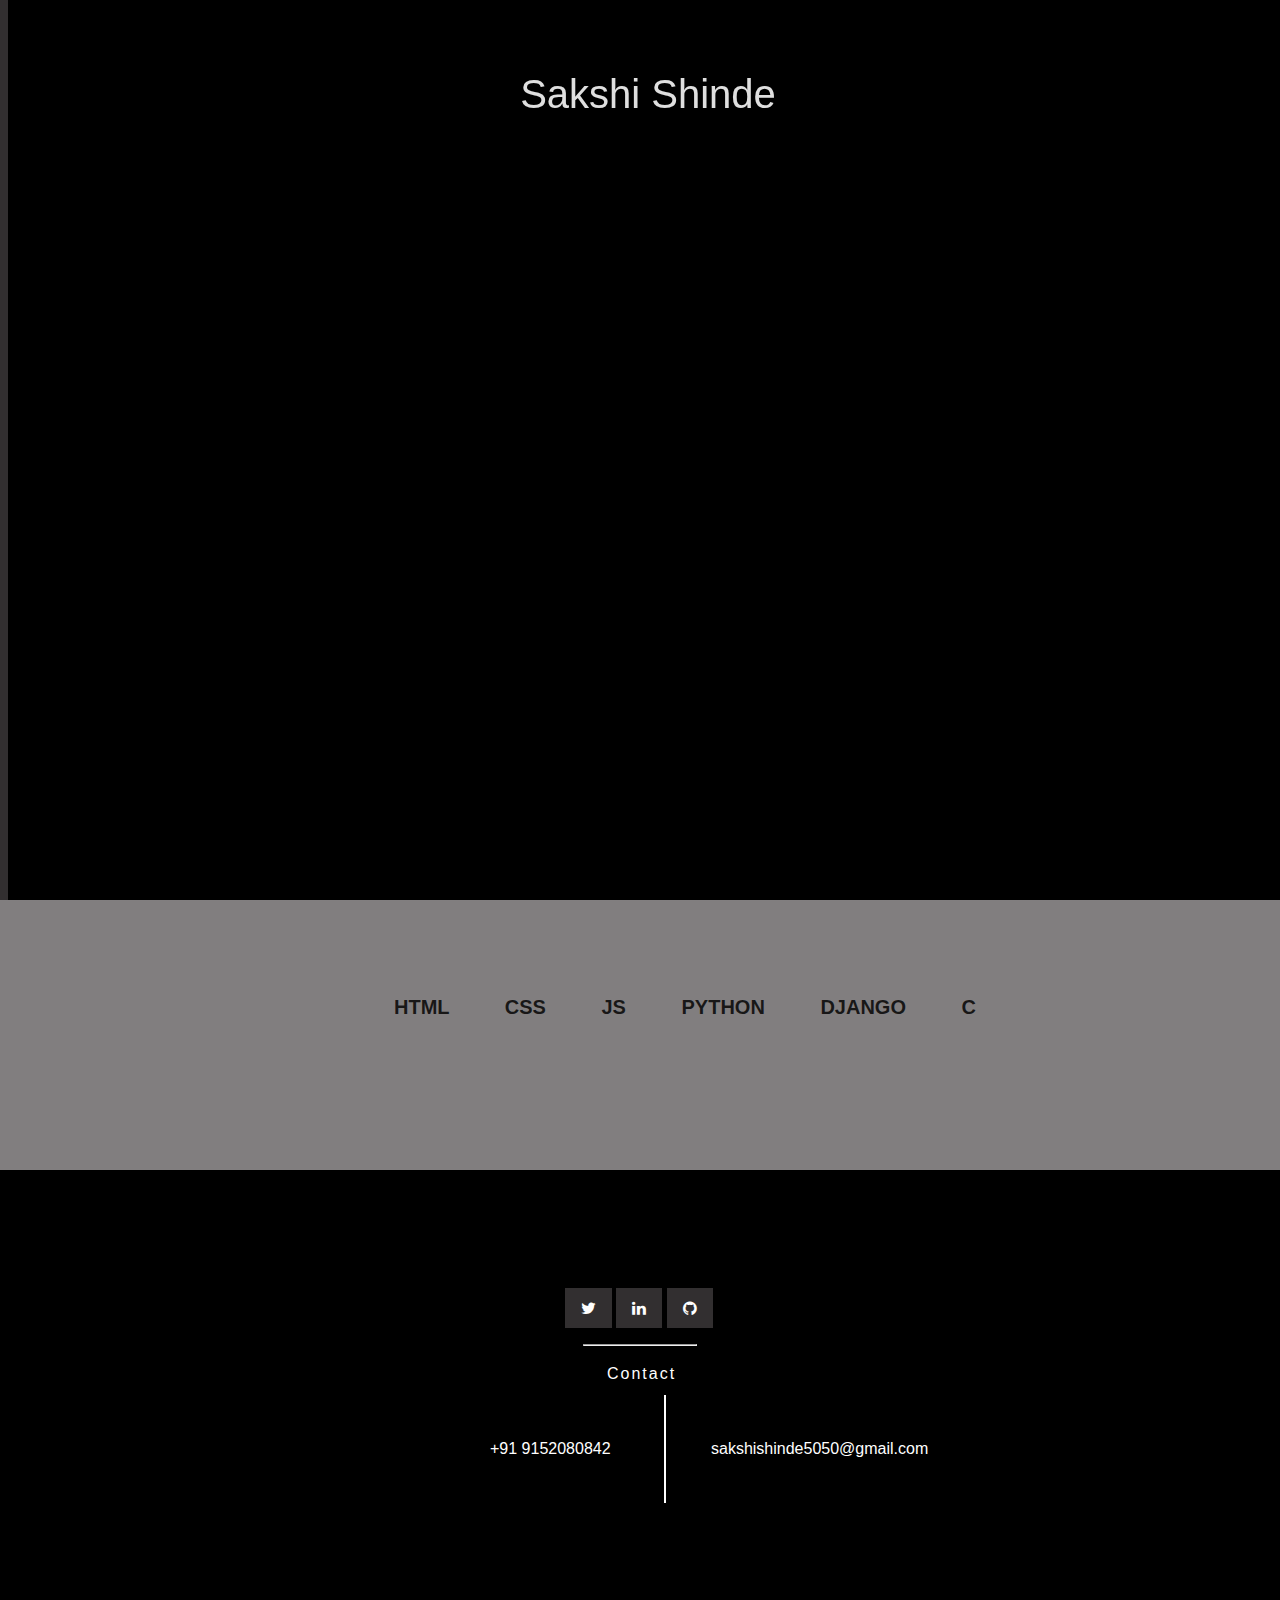
==== index.html @ 12ca9994 "Add files via upload" ====
<!DOCTYPE html>
<html lang="'en">
<head>
<title> 
            Welcome !
</title>  
         <meta charset="UTF-8">                                       
        <link rel="stylesheet" href="styles.css">
        <link rel="stylesheet" href="https://maxcdn.bootstrapcdn.com/font-awesome/4.7.0/css/font-awesome.min.css">
        <!-- <meta name="viewport" content="width=device width,initial-scale=1.0">   -->
        <!-- <meta name="viewport" content="width=device-width, initial-scale=1.0, user-scalable=yes">  -->
        <meta name="viewport" content ="width=device-width,initial-scale=1,user-scalable=yes" />
    </head>
<body>
    
    
    <!-- <div class="one"> 
        <h1 class="content1">Hey, </h1>        
        <h2 class="content2">Sakshi here</h2> 
    </div> -->
<div class="one">
    <!-- <h2 class="text1">This is me </h2> -->
    <!-- <h3 class="text3">A web developer.</h3> -->
</div>
<div class="two">
    
</div>
<div class="text">Sakshi Shinde</div>
<!-- <div class="two">                                                IMAGE -->
    <!-- <h2 class="text1">This is me </h2> -->
   <!-- <img src="Downloads/keyboard.jpeg"> -->
<!-- </div> -->
<div class="skills">
    <h5> HTML  CSS  JS  PYTHON  DJANGO  C  </h5> 
</div>

<div class="flex-container">
    <div class="flex-item">
    </div>
    <div class="flex-item">
    </div>
    <div class="flex-item">
    </div>
    <div class="footer-social-icons">
           
        <ul class="social-icons">
          
            <li><a href="https://twitter.com/sakshinde1" target="_blank"class="social-icon"> <i class="fa fa-twitter"></i></a></li>
           
      
            <li><a href="https://www.linkedin.com/in/sakshi-shinde-a380a8221/"target="_blank" class="social-icon"> <i class="fa fa-linkedin"></i></a></li>
            <li><a href="https://github.com/sakshinde" target="_blank"class="social-icon"> <i class="fa fa-github"></i></a></li>
        </ul>
        <hr />
        <h7>Contact</h7>
        <div class="verticalLine">
            <h8> +91 9152080842</h8>
            <h9> sakshishinde5050@gmail.com</h9>
        </div>
    
    </div>
</div> 




<body>

</html>
---- styles.css ----
body { background-color: rgb(0, 0, 0);

    min-height: 650px}

@import url('https://fonts.googleapis.com/css?family=Red+Hat+Display:900&display=swap');


 body {
  width: 100vw;
  
  /* overflow-x:visible; */
  height: 100vh;
  display: flex;
  flex-direction: row;
  justify-content: center;
  align-items: center;
  align-content: center;
  flex-wrap: wrap;

  min-height: 400px;
 
  
}

/* .one {
    width: 100vw;
    height:60vh;
    margin: 0;
    top:0px;
    right:0px;
    bottom:50px;
    left:0px;
    position: absolute;
    display: flex;
    flex-direction: column;
    justify-content:center;
    
    align-items: center;
    align-content: center;
    flex-wrap: wrap;
    background: #000000;
    height: 270px;
    
  
  } */
  .text{
    width: 100vw;
    height: 10vh;
    font-family: arial;
    font-size: 40px;
    font-weight: 40px;
    position: absolute;
    color:rgba(255, 255, 255, 0.875);
    /* text-align: top; */
    margin:center;
    padding: 0px;
    top:8vh;
    /* border: 3px solid green; */
    text-align: center;
    justify-content:center;
   content-visibility: top;
  }
.one {
  width: 100vw;
  height: 20vh;
  margin: 0;
  top:0vh;
  right:0px;
  bottom:0vh;
  left: 0vh;
  position: fixed;
  display: flex;
  flex-direction: row;
  justify-content:center;
  align-items: center;
  align-content: center;
  flex-wrap: wrap;
  background-repeat: no-repeat;
  background-size:contain;  
  background-image: url("https://lh3.googleusercontent.com/[base64]w1085-h658-no?authuser=0");
  /* background-blend-mode:normal; */
  /* background:black; */
height: 200vh;
}
.two{
  background:#000000;
  height: 270vh;


/* left:0;
right:0;
bottom:0; */
  padding: 100px;
  width: 100vw;
  display: flex;
  flex-direction: row;
  justify-content: center;
  align-items: center;
  align-content: center;
  flex-wrap: wrap;
  background-size:contain;  

  min-height: 400px;
}

.flex-container {

  background-color: #000000;

 width: 100vw;
 height: 100vh;
 margin: 0;
 top:130vh;
 right:0px;

 /* left: 17.5vh; */
 position: absolute;
 display: flex;
 flex-direction:row;
 justify-content:center;
 align-items: top;
 align-content: top;
 flex-wrap: wrap;
background-repeat: repeat;
/* background-size:contain;   */
 /* background-image: url("https://lh3.googleusercontent.com/[base64]w1085-h658-no?authuser=0"); */
 /* background-blend-mode:normal; */
 /* background:black; */
height: 75vh;
 

 
}

/* .flex-container div {
  background-color: rgba(0, 0, 0, 0.5);
    margin: 30px;
    padding: 25px;
    justify-content:top;
    height:0%;
    width:0%;
    top: 100vh;  
    cursor: pointer;
    transition: all ease 0.2s;
    border: 0.5px solid rgb(94, 66, 43);
   
    vertical-align: middle;
    text-align :center;
    font-size: 50px;

    
   
} */

/* .flex-item:hover {
  transform: translateY(-5px);

  border: 1px solid rgba(167, 146, 129, 1);
  color:rgba(167, 146, 129, 1);
 
  
  } */

  @import url(https://fonts.googleapis.com/css?family=Lato);
  @import url(https://cdnjs.cloudflare.com/ajax/libs/font-awesome/4.6.3/css/font-awesome.css);
  body {
      font-family: 'Lato', sans-serif;
      color: #FFF;
      background: #322f30;
      -webkit-font-smoothing: antialiased;
  }
  a {
      text-decoration: none;
      color: #fff;
  }
  p > a:hover{
      color: #d9d9d9;
      text-decoration:  underline;
  }
  h1,
  h2,
  h3,
  h4,
  h5,
  h6 {
      margin:  1% 0 1% 0;
  }
  ._12 {
      font-size: 1.2em;
  }
  ._14 {
      font-size: 1.4em;
  }
  ul {
      padding:0;
      list-style: none;
  }
  .footer-social-icons {
      width: 150px;
      height: 150px;
      display:block;
      margin: 12vh;
      top:40vh;
      cursor: pointer;
      justify-content:center;
      
  }
  .social-icon {
      color: #fff;
  }
  ul.social-icons {
      margin-top: 10px;
  }
  .social-icons li {
      vertical-align: top;
      display: inline;
      height: 150px;
  }
  .social-icons a {
      color: #fff;
      text-decoration: none;
  }

  .fa-twitter {
      padding:12px 16px;
      -o-transition:.5s;
      -ms-transition:.5s;
      -moz-transition:.5s;
      -webkit-transition:.5s;
      transition: .5s;
      background-color: #322f30;
  }
  .fa-twitter:hover {
      background-color: #00aced;
  }

  .fa-linkedin {
      padding:12px 16px;
      -o-transition:.5s;
      -ms-transition:.5s;
      -moz-transition:.5s;
      -webkit-transition:.5s;
      transition: .5s;
      background-color: #322f30;
  }
  .fa-linkedin:hover {
      background-color: #3b559d;
  }
  .fa-github {
      padding:12px 16px;
      -o-transition:.5s;
      -ms-transition:.5s;
      -moz-transition:.5s;
      -webkit-transition:.5s;
      transition: .5s;
      background-color: #322f30;
  }
  .fa-github:hover {
      background-color: #aeb7b3;
  }

  hr {
    width: 75%;
    
    margin-left: auto;
    margin-right: auto;
  }

.skills{
  background:rgb(129, 126, 127);
  
  width: 100%;
  height:100vh;
  right: 0;
  padding: 5vh;
  margin: 0;
  top:100vh;
  right:0px;
  left: 0;
  bottom:7.5vh;
  position: absolute;
  display: flex;
  flex-direction:row;
  justify-content:center;
  align-items: top;
  align-content: top;
  flex-wrap: wrap;
 background-repeat: no-repeat;
 background-size:contain;  
 height: 40vh;

}

h5{
  color: rgba(9, 9, 9, 0.875);
  word-spacing: 50px;
  text-align:center;
  font-size: 20px;
  padding: 1px;
  margin: 50px;
  right: 100px;
 
}
h7{
  color: rgb(255, 255, 255);
  text-align: center;
  padding: 42px;
  letter-spacing: 2px;
  line-height:40px;
  width: 50px;
}
.verticalLine {
  border-left: 2px solid #ffffff;
  margin:11vh;
  margin-top: 1px;
  width: 100vw;
  padding: 5vh;
  justify-content:center;
  
}

h8{
  width: 50vw;
  height: 2vh;
  justify-content:left;
  right:150px;
  position: absolute;
}
h9{
  width: 50vw;
  height: 2vh;
  justify-content:right;
 
  left:690px ;
  /* left: 690px; */
  position:static;
}
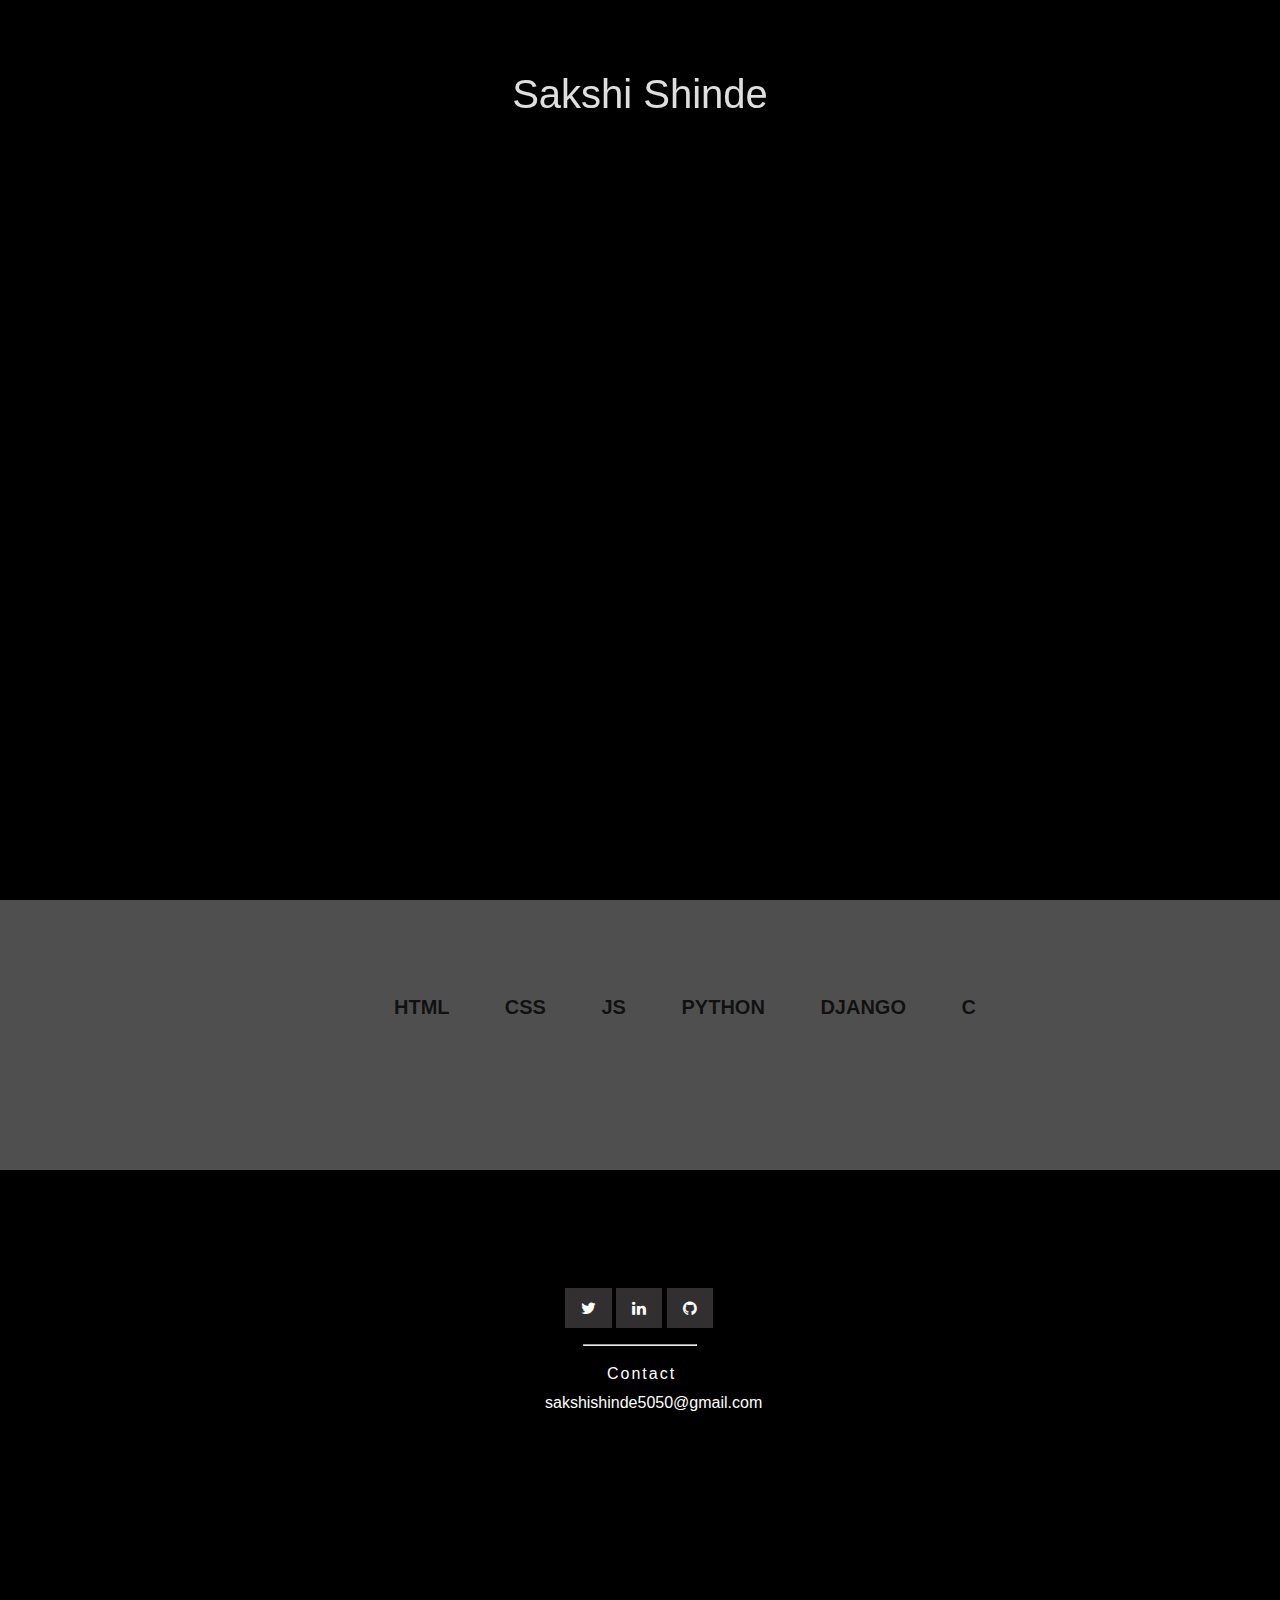
==== commit 3e5adb13: "Add files via upload" ====
--- a/index.html
+++ b/index.html
@@ -9,7 +9,7 @@
         <link rel="stylesheet" href="https://maxcdn.bootstrapcdn.com/font-awesome/4.7.0/css/font-awesome.min.css">
         <!-- <meta name="viewport" content="width=device width,initial-scale=1.0">   -->
         <!-- <meta name="viewport" content="width=device-width, initial-scale=1.0, user-scalable=yes">  -->
-        <meta name="viewport" content ="width=device-width,initial-scale=1,user-scalable=yes" />
+        <meta name="viewport" content ="width=device-width,initial-scale=1"/>
     </head>
 <body>
     
@@ -22,9 +22,9 @@
     <!-- <h2 class="text1">This is me </h2> -->
     <!-- <h3 class="text3">A web developer.</h3> -->
 </div>
-<div class="two">
+<!-- <div class="two">
     
-</div>
+</div> -->
 <div class="text">Sakshi Shinde</div>
 <!-- <div class="two">                                                IMAGE -->
     <!-- <h2 class="text1">This is me </h2> -->
@@ -53,8 +53,8 @@
         </ul>
         <hr />
         <h7>Contact</h7>
-        <div class="verticalLine">
-            <h8> +91 9152080842</h8>
+        <!-- <div class="verticalLine">
+            <h8> +91 9152080842</h8> -->
             <h9> sakshishinde5050@gmail.com</h9>
         </div>
     
--- a/styles.css
+++ b/styles.css
@@ -1,13 +1,12 @@
-body { background-color: rgb(0, 0, 0);
-
-    min-height: 650px}
+/* body { background-color: rgb(0, 0, 0);
+
+    min-height: 650px} */
 
 @import url('https://fonts.googleapis.com/css?family=Red+Hat+Display:900&display=swap');
 
 
  body {
-  width: 100vw;
-  
+  max-width: 100%;
   /* overflow-x:visible; */
   height: 100vh;
   display: flex;
@@ -16,8 +15,11 @@
   align-items: center;
   align-content: center;
   flex-wrap: wrap;
-
-  min-height: 400px;
+  background-color: rgb(0, 0, 0);
+
+    min-height: 650px
+
+  /* min-height: 400px; */
  
   
 }
@@ -77,9 +79,10 @@
   flex-wrap: wrap;
   background-repeat: no-repeat;
   background-size:contain;  
-  background-image: url("https://lh3.googleusercontent.com/[base64]w1085-h658-no?authuser=0");
-  /* background-blend-mode:normal; */
-  /* background:black; */
+  /* background-image: url("https://i.pinimg.com/564x/2e/57/41/2e5741b2936772714bfa77bed4cda835.jpg"); */
+  background-image: url("../final.jpg");
+  /* background-image: url("D:/Portflio webpage/IMG20220701113550-01.jpeg"); */
+
 height: 200vh;
 }
 .two{
@@ -267,7 +270,7 @@
   }
 
 .skills{
-  background:rgb(129, 126, 127);
+  background:rgb(80, 79, 79);
   
   width: 100%;
   height:100vh;
@@ -278,6 +281,7 @@
   right:0px;
   left: 0;
   bottom:7.5vh;
+  /* position:sticky; */
   position: absolute;
   display: flex;
   flex-direction:row;
@@ -329,9 +333,30 @@
 h9{
   width: 50vw;
   height: 2vh;
-  justify-content:right;
- 
-  left:690px ;
+  /* margin-right: 40px; */
+  margin: -20px;
+  /* justify-content:left; */
+ 
+  /* left:690px ; */
   /* left: 690px; */
   position:static;
+}
+
+@media (max-width: 2560px)  {
+  body {
+    max-width:100%;
+    
+  
+    height: 100vh;
+    display: flex;
+    flex-direction: row;
+    justify-content: center;
+    align-items: center;
+    align-content: center;
+    flex-wrap: wrap;
+    background-color: rgb(0, 0, 0);
+    min-height: 650px
+  
+  
+  } 
 }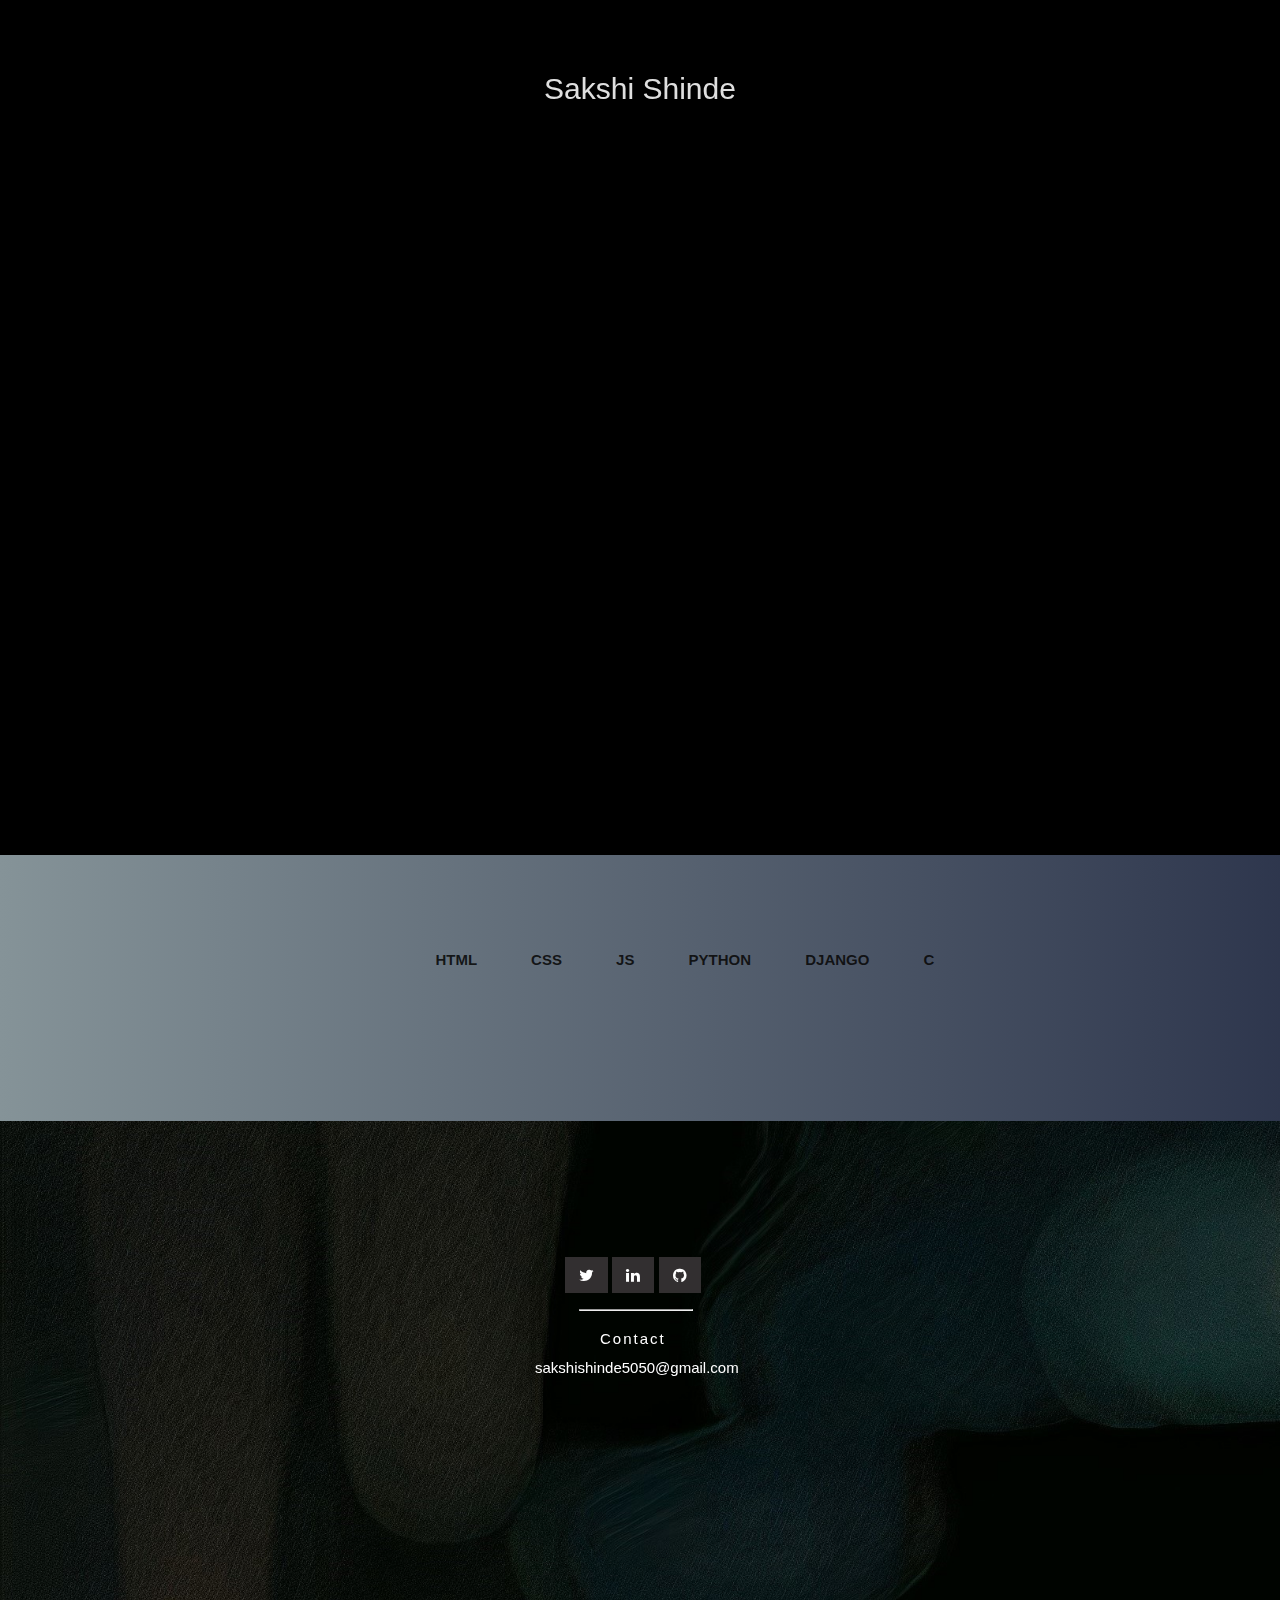
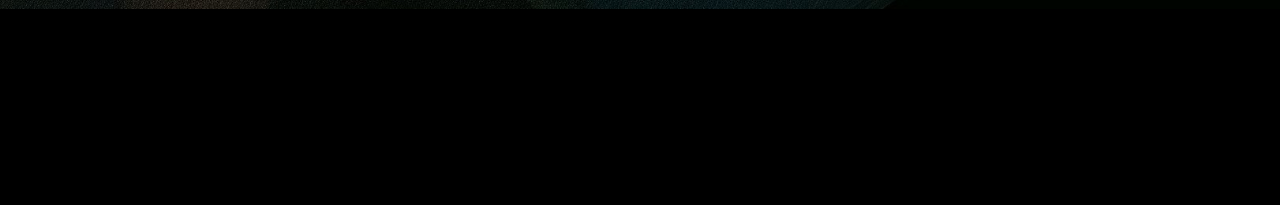
==== commit 68044d57: "Add files via upload" ====
--- a/index.html
+++ b/index.html
@@ -2,7 +2,7 @@
 <html lang="'en">
 <head>
 <title> 
-            Welcome !
+            Home
 </title>  
          <meta charset="UTF-8">                                       
         <link rel="stylesheet" href="styles.css">
@@ -18,6 +18,10 @@
         <h1 class="content1">Hey, </h1>        
         <h2 class="content2">Sakshi here</h2> 
     </div> -->
+    <div class="two">        
+    </div>
+    <div class="three">
+    </div>
 <div class="one">
     <!-- <h2 class="text1">This is me </h2> -->
     <!-- <h3 class="text3">A web developer.</h3> -->
@@ -31,7 +35,8 @@
    <!-- <img src="Downloads/keyboard.jpeg"> -->
 <!-- </div> -->
 <div class="skills">
-    <h5> HTML  CSS  JS  PYTHON  DJANGO  C  </h5> 
+    <h5> HTML  CSS  JS  PYTHON  DJANGO  C  </h5>
+ 
 </div>
 
 <div class="flex-container">
@@ -54,9 +59,11 @@
         <hr />
         <h7>Contact</h7>
         <!-- <div class="verticalLine">
-            <h8> +91 9152080842</h8> -->
+            -->
             <h9> sakshishinde5050@gmail.com</h9>
         </div>
+        <!-- <div> <h8> "Eat Sleep Code Repeat"</h8>
+        </div> -->
     
     </div>
 </div> 
--- a/styles.css
+++ b/styles.css
@@ -7,8 +7,8 @@
 
  body {
   max-width: 100%;
-  /* overflow-x:visible; */
-  height: 100vh;
+  overflow-x:hidden;
+  height: 90vh;
   display: flex;
   flex-direction: row;
   justify-content: center;
@@ -17,7 +17,7 @@
   flex-wrap: wrap;
   background-color: rgb(0, 0, 0);
 
-    min-height: 650px
+    min-height: 180px
 
   /* min-height: 400px; */
  
@@ -49,7 +49,7 @@
     width: 100vw;
     height: 10vh;
     font-family: arial;
-    font-size: 40px;
+    font-size: 30px;
     font-weight: 40px;
     position: absolute;
     color:rgba(255, 255, 255, 0.875);
@@ -64,8 +64,9 @@
   }
 .one {
   width: 100vw;
-  height: 20vh;
-  margin: 0;
+  height: 100vh;
+  margin: 0vw;
+  
   top:0vh;
   right:0px;
   bottom:0vh;
@@ -80,10 +81,9 @@
   background-repeat: no-repeat;
   background-size:contain;  
   /* background-image: url("https://i.pinimg.com/564x/2e/57/41/2e5741b2936772714bfa77bed4cda835.jpg"); */
-  background-image: url("../final.jpg");
+  background-image: url("img/final.jpg");
   /* background-image: url("D:/Portflio webpage/IMG20220701113550-01.jpeg"); */
-
-height: 200vh;
+/* height: 200vh; */
 }
 .two{
   background:#000000;
@@ -106,17 +106,15 @@
   min-height: 400px;
 }
 
-.flex-container {
-
-  background-color: #000000;
+/* .flex-container {
+
+  background-image: url("img/final15.jpg");
 
  width: 100vw;
  height: 100vh;
- margin: 0;
- top:130vh;
- right:0px;
-
- /* left: 17.5vh; */
+
+ top:124.5vh;
+
  position: absolute;
  display: flex;
  flex-direction:row;
@@ -124,16 +122,11 @@
  align-items: top;
  align-content: top;
  flex-wrap: wrap;
-background-repeat: repeat;
-/* background-size:contain;   */
- /* background-image: url("https://lh3.googleusercontent.com/[base64]w1085-h658-no?authuser=0"); */
- /* background-blend-mode:normal; */
- /* background:black; */
-height: 75vh;
- 
-
- 
-}
+background-repeat: no-repeat;
+background-size:contain;  
+height: 76vh;
+
+} */
 
 /* .flex-container div {
   background-color: rgba(0, 0, 0, 0.5);
@@ -202,7 +195,7 @@
       width: 150px;
       height: 150px;
       display:block;
-      margin: 12vh;
+      margin: 14vh;
       top:40vh;
       cursor: pointer;
       justify-content:center;
@@ -225,7 +218,7 @@
   }
 
   .fa-twitter {
-      padding:12px 16px;
+      padding:10px 14px;
       -o-transition:.5s;
       -ms-transition:.5s;
       -moz-transition:.5s;
@@ -238,7 +231,7 @@
   }
 
   .fa-linkedin {
-      padding:12px 16px;
+      padding:10px 14px;
       -o-transition:.5s;
       -ms-transition:.5s;
       -moz-transition:.5s;
@@ -250,7 +243,7 @@
       background-color: #3b559d;
   }
   .fa-github {
-      padding:12px 16px;
+      padding:10px 14px;
       -o-transition:.5s;
       -ms-transition:.5s;
       -moz-transition:.5s;
@@ -265,19 +258,21 @@
   hr {
     width: 75%;
     
-    margin-left: auto;
-    margin-right: auto;
+    margin-left: 1.5vh;
+    margin-right: 10vh;
   }
 
 .skills{
-  background:rgb(80, 79, 79);
-  
-  width: 100%;
+  background: #283048;  /* fallback for old browsers */
+  background: -webkit-linear-gradient(to right, #859398, #283048);  /* Chrome 10-25, Safari 5.1-6 */
+  background: linear-gradient(to right, #859398, #283048); /* W3C, IE 10+/ Edge, Firefox 16+, Chrome 26+, Opera 12+, Safari 7+ */
+  
+  width: 100vw;
   height:100vh;
   right: 0;
   padding: 5vh;
   margin: 0;
-  top:100vh;
+  top:95vh;
   right:0px;
   left: 0;
   bottom:7.5vh;
@@ -291,7 +286,7 @@
   flex-wrap: wrap;
  background-repeat: no-repeat;
  background-size:contain;  
- height: 40vh;
+ height: 20vh;
 
 }
 
@@ -299,7 +294,7 @@
   color: rgba(9, 9, 9, 0.875);
   word-spacing: 50px;
   text-align:center;
-  font-size: 20px;
+  font-size: 15px;
   padding: 1px;
   margin: 50px;
   right: 100px;
@@ -308,46 +303,186 @@
 h7{
   color: rgb(255, 255, 255);
   text-align: center;
-  padding: 42px;
+  font-size:15px;
+  padding: 35px;
   letter-spacing: 2px;
   line-height:40px;
   width: 50px;
 }
 .verticalLine {
   border-left: 2px solid #ffffff;
-  margin:11vh;
+  margin:5vh;
   margin-top: 1px;
   width: 100vw;
   padding: 5vh;
   justify-content:center;
   
 }
-
 h8{
+  max-width: 100vw;
+  font-size: 20px;
+  height: 5vh;
+  line-height:350px;
+  /* word-spacing: 20px; */
+  top:60vh;
+  /* margin-right: 40px; */
+  /* margin: -20px; */
+  justify-content:center;
+ 
+  /* left:690px ; */
+  /* left: 690px; */
+  position:static;
+}
+h9{
   width: 50vw;
+  font-size: 15px;
   height: 2vh;
-  justify-content:left;
-  right:150px;
+  /* margin-right: 40px; */
+  margin: -30px;
+  /* justify-content:left; */
+ 
+  /* left:690px ; */
+  /* left: 690px; */
+  position:static;
+}
+
+
+@media (max-width: 425px) {
+  body{
+    overflow-x: hidden;
+  }
+  .one {
+    max-width: 100%;
+    height: 100vh;
+    margin: 0vw;
+    top:40vh;
+    right:0px;
+    bottom:0vh;
+    left: 0vh;
+    position: absolute;
+    display: flex;
+    flex-direction: row;
+    justify-content:center;
+    align-items: center;
+    align-content: center;
+    flex-wrap: wrap;
+    background-repeat: no-repeat;
+    background-size:contain;  
+    /* background-image: url("https://i.pinimg.com/564x/2e/57/41/2e5741b2936772714bfa77bed4cda835.jpg"); */
+    background-image: url("img/final.jpg");
+    /* background-image: url("D:/Portflio webpage/IMG20220701113550-01.jpeg"); */
+  /* height: 200vh; */
+  }
+
+  .flex-container {
+    background-image: url("img/final15.jpg");
+  /* background-color: #000000; */
+  width: 100%;
+  height: 100vh;
+   margin: 0;
+   top:125vh;
+   right:0px;
+   position: absolute;
+   display: flex;
+   flex-direction:row;
+   justify-content:center;
+   align-items: top;
+   align-content: top;
+   flex-wrap: wrap;
+  background-repeat: no-repeat;
+  height: 75vh;
+}
+.skills{
+  background: #283048;  /* fallback for old browsers */
+  background: -webkit-linear-gradient(to right, #859398, #283048);  /* Chrome 10-25, Safari 5.1-6 */
+  background: linear-gradient(to right, #859398, #283048); /* W3C, IE 10+/ Edge, Firefox 16+, Chrome 26+, Opera 12+, Safari 7+ */
+  
+
+  width: 90vw;
+  height:100vh;
+  right: 0;
+  /* padding: 100vh; */
+  margin: 0;
+  top:101vh;
+  right:0px;
+  left: 0;
+  bottom:7.5vh;
   position: absolute;
+  display: flex;
+  flex-direction:row;
+  justify-content:center;
+  align-items: top;
+  align-content: top;
+  flex-wrap: wrap;
+ background-repeat: no-repeat;
+ background-size:contain;  
+ height: 20vh;
+}
+.footer-social-icons {
+  width: 150px;
+  height: 150px;
+  display:block;
+  margin: 12vh;
+  margin-right: 1px;
+  margin-left: -5px;
+  top:40vh;
+  cursor: pointer;
+  justify-content:center;
+  
+}
+h5{
+  color: rgba(9, 9, 9, 0.875);
+  word-spacing: 30px;
+  text-indent: 10px;
+  text-align:justify;
+  font-size: 20px;
+  /* padding: 1px; */
+  /* margin: 50px; */
+  right: 100px;
+  margin-top: 25px;
+  bottom: 50px;
+ 
+}
+.two {
+  width: 56.5vw;
+  height: 60vh;
+  margin: 0vw;
+  /* top:5vh; */
+  right:0px;
+  bottom:0vh;
+  left: 0vh;
+  position:fixed;
+  display: flex;
+  flex-direction: row;
+  justify-content:center;
+  align-items: center;
+  align-content: center;
+  flex-wrap: wrap;
+  background-repeat: no-repeat;
+  /* background-size:contain;   */
+  /* background-image: url("https://i.pinimg.com/564x/2e/57/41/2e5741b2936772714bfa77bed4cda835.jpg"); */
+  /* background-image: url("img/final2.jpg"); */
+  /* background-image: url("D:/Portflio webpage/IMG20220701113550-01.jpeg"); */
+/* height: 200vh; */
 }
 h9{
   width: 50vw;
   height: 2vh;
   /* margin-right: 40px; */
-  margin: -20px;
+  margin: -30px;
   /* justify-content:left; */
  
   /* left:690px ; */
   /* left: 690px; */
   position:static;
 }
-
-@media (max-width: 2560px)  {
+} 
+@media (max-width: 2560px) and (min-width: 1024px) {
   body {
     max-width:100%;
     
-  
-    height: 100vh;
+   overflow-x: hidden;
+    height: 80vh;
     display: flex;
     flex-direction: row;
     justify-content: center;
@@ -355,8 +490,36 @@
     align-content: center;
     flex-wrap: wrap;
     background-color: rgb(0, 0, 0);
-    min-height: 650px
-  
-  
+    min-height: 500px
   } 
+  .flex-container {
+
+    /* background-color: #000000; */
+    background-image: url("img/final15.jpg");
+  
+   width: 100vw;
+   height: 100vh;
+  
+   /* left:10vw; */
+   top:124.5vh;
+   /* right:20vw; */
+  
+   /* left: 17.5vh; */
+   position: absolute;
+   display: flex;
+   flex-direction:row;
+   justify-content:center;
+   align-items: top;
+   align-content: top;
+   flex-wrap: wrap;
+  background-repeat: no-repeat;
+  background-size:contain;  
+   /* background-image: url("https://lh3.googleusercontent.com/[base64]w1085-h658-no?authuser=0"); */
+   /* background-blend-mode:normal; */
+   /* background:black; */
+  height: 76vh;
+   
+  
+   
+  }
 }